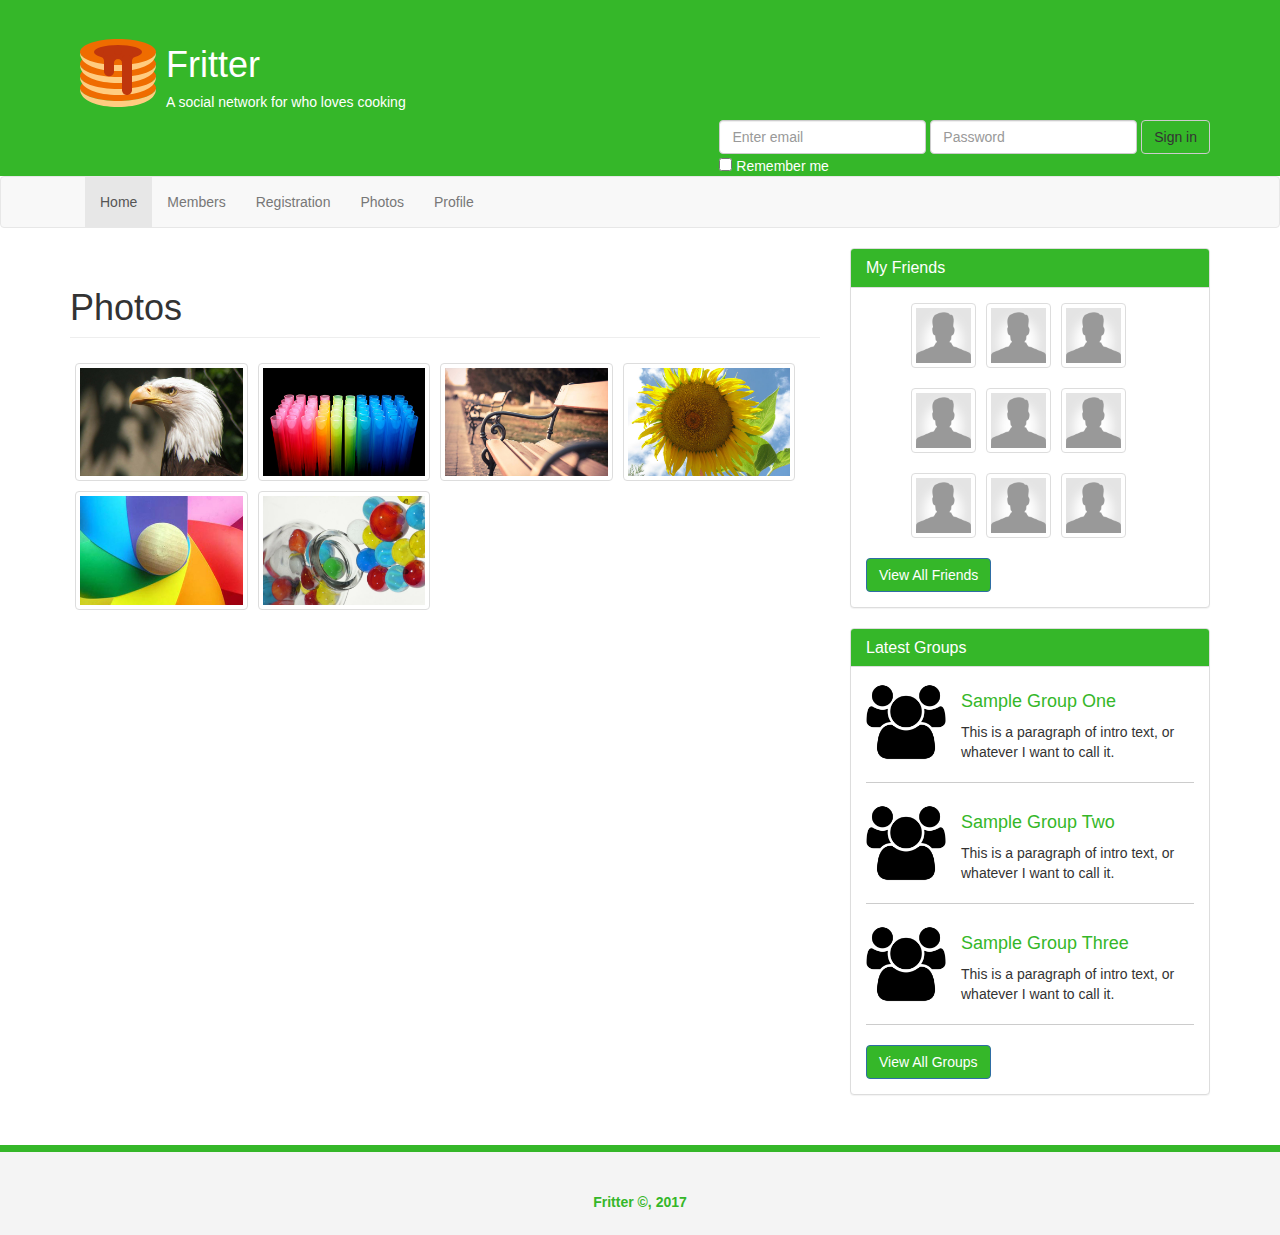
==== photos.html @ 33645f0e "first" ====
<!DOCTYPE html>
<html lang="en">
  <head>
    <meta charset="utf-8">
    <meta http-equiv="X-UA-Compatible" content="IE=edge">
    <meta name="viewport" content="width=device-width, initial-scale=1">

    <title>Fritter: a Social Network for who love cooking</title>

    <!-- Bootstrap core CSS -->
    <link href="css/bootstrap.css" rel="stylesheet">

    <!-- Custom styles for this template -->
    <link href="css/style.css" rel="stylesheet">
    <link href="css/font-awesome.css" rel="stylesheet">
    <link href="css/ekko-lightbox.css" rel="stylesheet">

  </head>

  <body>

  <header>
    <div class="container">
      <img src="img/fritter100.png" class="logo" alt=""><h1>Fritter</h1><h5>A social network for who loves cooking</h5>
      <form class="form-inline">
        <div class="form-group">
          <label class="sr-only" for="exampleInputEmail3">Email address</label>
          <input type="email" class="form-control" id="exampleInputEmail3" placeholder="Enter email">
        </div>
        <div class="form-group">
          <label class="sr-only" for="exampleInputPassword3">Password</label>
          <input type="password" class="form-control" id="exampleInputPassword3" placeholder="Password">
        </div>
        <button type="submit" class="btn btn-default">Sign in</button><br>
        <div class="checkbox">
          <label>
            <input type="checkbox"> Remember me
          </label>
        </div>
      </form>
    </div>
  </header>

    <nav class="navbar navbar-default">
      <div class="container">
        <div class="navbar-header">
          <button type="button" class="navbar-toggle collapsed" data-toggle="collapse" data-target="#navbar" aria-expanded="false" aria-controls="navbar">
            <span class="sr-only">Toggle navigation</span>
            <span class="icon-bar"></span>
            <span class="icon-bar"></span>
            <span class="icon-bar"></span>
          </button>
        </div>
        <div id="navbar" class="collapse navbar-collapse">
          <ul class="nav navbar-nav">
            <li class="active"><a href="index.html">Home</a></li>
            <li><a href="members.html">Members</a></li>
            <li><a href="registration.html">Registration</a></li>
            <li><a href="photos.html">Photos</a></li>
            <li><a href="profile.html">Profile</a></li>
          </ul>
        </div><!--/.nav-collapse -->
      </div>
    </nav>

    <section>
      <div class="container">
        <div class="row">
          <div class="col-md-8">
            <h1 class="page-header">Photos</h1>
            <ul class="photos gallery-parent">
              <li><a href="img/sample1.jpg" data-hover="tooltip" data-placement="top" title="image" data-gallery="mygallery" data-parent=".gallery-parent" data-title="title" data-footer="this is a footer" data-toggle="lightbox"><img src="img/sample1.jpg" class="img-thumbnail" alt=""></a></li>
              <li><a href="img/sample2.jpg" data-hover="tooltip" data-placement="top" title="image" data-gallery="mygallery" data-parent=".gallery-parent" data-title="title" data-footer="this is a footer" data-toggle="lightbox"><img src="img/sample2.jpg" class="img-thumbnail" alt=""></a></li>
              <li><a href="img/sample3.jpg" data-hover="tooltip" data-placement="top" title="image" data-gallery="mygallery" data-parent=".gallery-parent" data-title="title" data-footer="this is a footer" data-toggle="lightbox"><img src="img/sample3.jpg" class="img-thumbnail" alt=""></a></li>
              <li><a href="img/sample4.jpg" data-hover="tooltip" data-placement="top" title="image" data-gallery="mygallery" data-parent=".gallery-parent" data-title="title" data-footer="this is a footer" data-toggle="lightbox"><img src="img/sample4.jpg" class="img-thumbnail" alt=""></a></li>
              <li><a href="img/sample5.jpg" data-hover="tooltip" data-placement="top" title="image" data-gallery="mygallery" data-parent=".gallery-parent" data-title="title" data-footer="this is a footer" data-toggle="lightbox"><img src="img/sample5.jpg" class="img-thumbnail" alt=""></a></li>
              <li><a href="img/sample6.jpg" data-hover="tooltip" data-placement="top" title="image" data-gallery="mygallery" data-parent=".gallery-parent" data-title="title" data-footer="this is a footer" data-toggle="lightbox"><img src="img/sample6.jpg" class="img-thumbnail" alt=""></a></li>
            </ul>
          </div>
          <div class="col-md-4">
            <div class="panel panel-default friends">
              <div class="panel-heading">
                <h3 class="panel-title">My Friends</h3>
              </div>
              <div class="panel-body">
                <ul>
                  <li><a href="profile.html" class="thumbnail"><img src="img/user.png" alt=""></a></li>
                  <li><a href="profile.html" class="thumbnail"><img src="img/user.png" alt=""></a></li>
                  <li><a href="profile.html" class="thumbnail"><img src="img/user.png" alt=""></a></li>
                  <li><a href="profile.html" class="thumbnail"><img src="img/user.png" alt=""></a></li>
                  <li><a href="profile.html" class="thumbnail"><img src="img/user.png" alt=""></a></li>
                  <li><a href="profile.html" class="thumbnail"><img src="img/user.png" alt=""></a></li>
                  <li><a href="profile.html" class="thumbnail"><img src="img/user.png" alt=""></a></li>
                  <li><a href="profile.html" class="thumbnail"><img src="img/user.png" alt=""></a></li>
                  <li><a href="profile.html" class="thumbnail"><img src="img/user.png" alt=""></a></li>
                </ul>
                <div class="clearfix"></div>
                <a class="btn btn-primary" href="#">View All Friends</a>
              </div>
            </div>
            <div class="panel panel-default groups">
              <div class="panel-heading">
                <h3 class="panel-title">Latest Groups</h3>
              </div>
              <div class="panel-body">
                <div class="group-item">
                  <img src="img/group.png" alt="">
                  <h4><a href="#" class="">Sample Group One</a></h4>
                  <p>This is a paragraph of intro text, or whatever I want to call it.</p>
                </div>
                <div class="clearfix"></div>
                <div class="group-item">
                  <img src="img/group.png" alt="">
                  <h4><a href="#" class="">Sample Group Two</a></h4>
                  <p>This is a paragraph of intro text, or whatever I want to call it.</p>
                </div>
                <div class="clearfix"></div>
                <div class="group-item">
                  <img src="img/group.png" alt="">
                  <h4><a href="#" class="">Sample Group Three</a></h4>
                  <p>This is a paragraph of intro text, or whatever I want to call it.</p>
                </div>
                <div class="clearfix"></div>
                <a href="#" class="btn btn-primary">View All Groups</a>
              </div>
            </div>
          </div>
        </div>
      </div>
    </section>

    <footer>
      <div class="container">
        <p>Fritter &copy, 2017</p>
      </div>
    </footer>

    <!-- Bootstrap core JavaScript
    ================================================== -->
    <!-- Placed at the end of the document so the pages load faster -->
    <script src="https://ajax.googleapis.com/ajax/libs/jquery/1.11.2/jquery.min.js"></script>
    <script src="js/bootstrap.js"></script>
    <script src="js/ekko-lightbox.js"></script>
    <script>
      $(document).delegate('*[data-toggle="lightbox"]', 'click', function(event) {
      event.preventDefault();
      $(this).ekkoLightbox();
      }); 
      $(function () {
      $('[data-hover="tooltip"]').tooltip()
      })
    </script>
  </body>
</html>
---- css/style.css ----
header{
	background-image: linear-gradient(#35b729, #35b729 60%, #35b729);
	color:#fff;
	min-height: 100px;
	padding-top: 25px;
}

header form{
	float:right;
}

header .logo{
	float:left;
}

.panel-heading{
    background-image: linear-gradient(#35b729, #35b729 60%, #35b729);
    color: #fff !important;
}

.bubble{
	position: relative;
	width: 580px;
	min-height: 65px;
	padding: 15px;
	background: #fff;
	border-radius: 10px;
	border: 1px solid #ccc;
}

.bubble:after{
	content:'';
	position: absolute;
	border-style: solid;
	border-width: 15px 15px 15px 0;
	border-color: transparent #fff;
	display: block;
	width: 0;
	z-index: 1;
	margin-top: -15px;
	left:-15px;
	top: 50%;
}

.bubble:before{
	content:'';
	position: absolute;
	border-style: solid;
	border-width: 15px 15px 15px 0;
	border-color: transparent #ccc;
	display: block;
	width: 0;
	z-index: 0;
	margin-top: -15px;
	left:-16px;
	top: 50%;
}

.post-actions{
	margin:5px;
    color: red;
}

.comment-form .form-group{
	width: 90%;
}

.comment{
	border: 1px solid #ccc;
	border-radius: 5px;
	padding: 3px;
	margin: 5px 0;
	overflow: auto;
	width:100%;
}

.comment-form input[type="text"]{
	width: 100%;
}

.comment-avatar img{
	width: 40px;
	margin-right: 5px;
}

.friends li{
	list-style: none;
	padding:0 5px;
	display:inline;
	float:left;
}

.friends img{
	width: 55px;
}

.groups img{
	width:80px;
	float:left;
	margin-right: 15px;
}

.group-item{
	padding-bottom: 10px;
	margin-bottom: 20px;
	border-bottom: 1px solid #ccc;
	overflow: auto;
}

.profile ul{
	margin-top: 30px;
}

.profile li{
	list-style: none;
	line-height: 1.9em;
}

.photos{
	margin: 0;
	padding: 0;
}

.photos li{
	list-style: none;
	float: left;
	margin:5px;
	width: 23%;
}

.photos img{
	width:100%;
}

footer{
	background: #f4f4f4;
	height: 90px;
	color: #35b729;
	font-weight: bold;
	text-align: center;
	padding-top: 40px;
	margin-top: 30px;
	border-top: 7px solid #35b729;
}

.members .member-row{
	border-bottom: 1px solid #ccc;
	padding-bottom: 20px;
	margin-bottom: 20px;
}

.members img{
	margin-bottom: 5px;
}

@media(min-width: 991px){
  .members p{
	padding-top: 40px;
	}
}


.col-sm-10{
    color: #35b729;
}

a {
    color: #35b729;
}

.btn{
    color: 	background: #f4f4f4;
    background-color: #35b729;
    
}
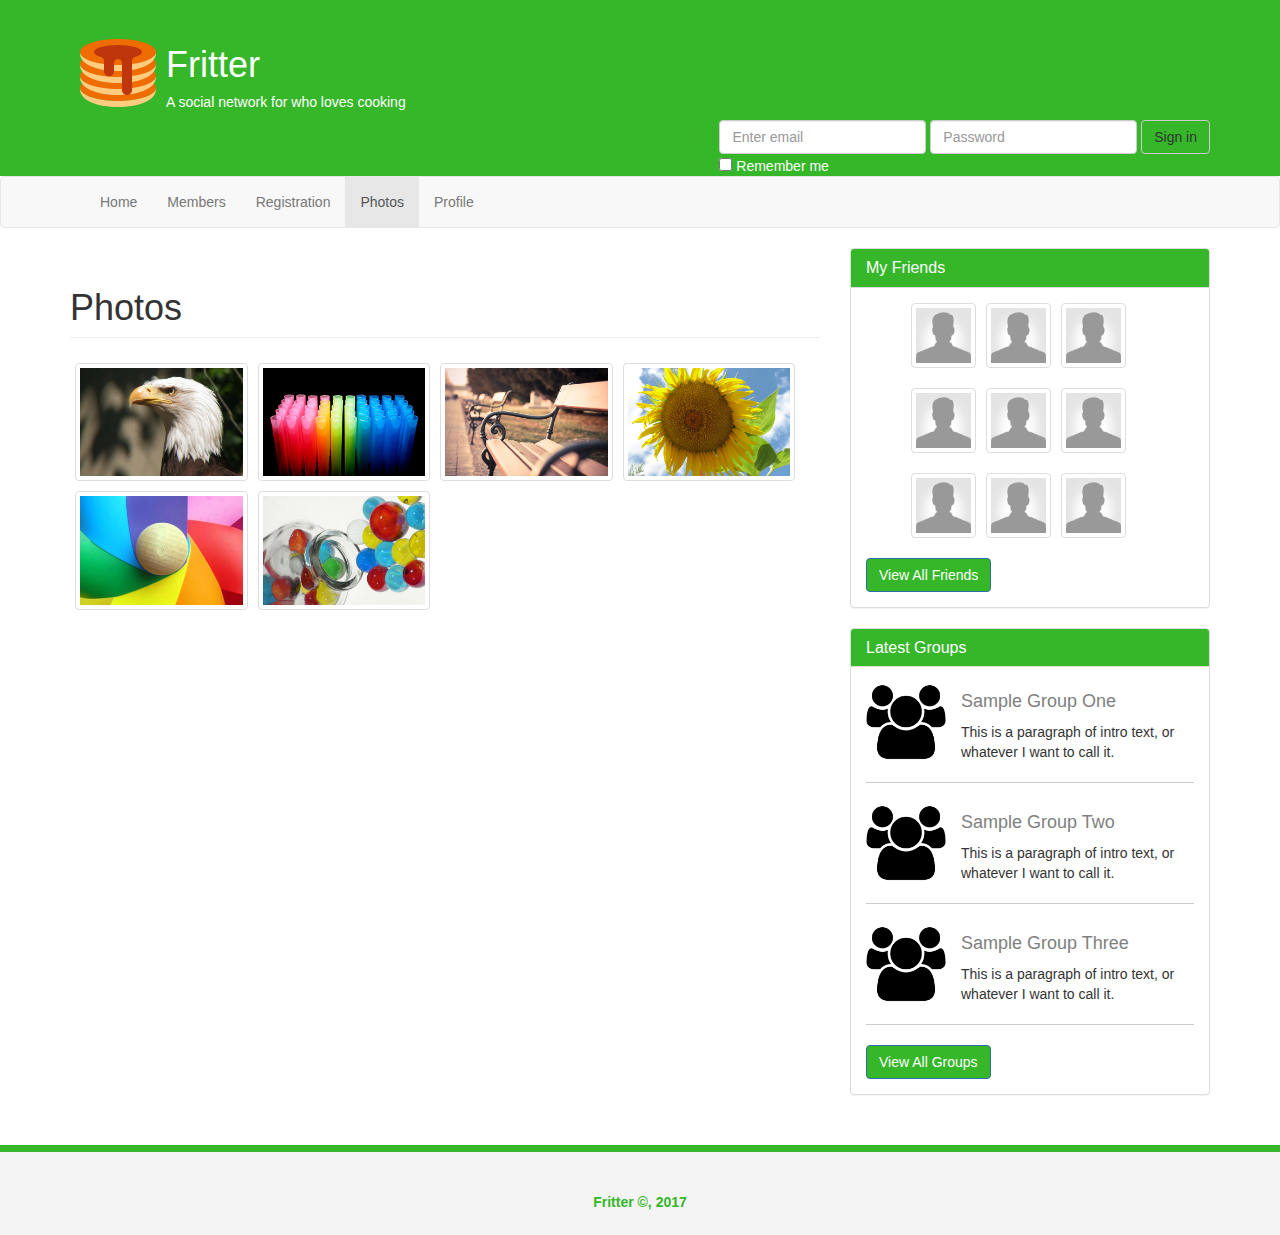
==== commit 79f18749: "fix" ====
--- a/photos.html
+++ b/photos.html
@@ -54,10 +54,10 @@
         </div>
         <div id="navbar" class="collapse navbar-collapse">
           <ul class="nav navbar-nav">
-            <li class="active"><a href="index.html">Home</a></li>
+            <li><a href="index.php">Home</a></li>
             <li><a href="members.html">Members</a></li>
-            <li><a href="registration.html">Registration</a></li>
-            <li><a href="photos.html">Photos</a></li>
+            <li><a href="registration.php">Registration</a></li>
+            <li class="active"><a href="photos.html">Photos</a></li>
             <li><a href="profile.html">Profile</a></li>
           </ul>
         </div><!--/.nav-collapse -->
--- a/css/style.css
+++ b/css/style.css
@@ -165,7 +165,7 @@
 }
 
 a {
-    color: #35b729;
+    color: #808080;
 }
 
 .btn{
@@ -174,4 +174,14 @@
     
 }
 
+.btn-login{
+    
+    background-color: #35b729;
+    
+}
 
+.alert{
+    color: #808080;
+}
+
+
